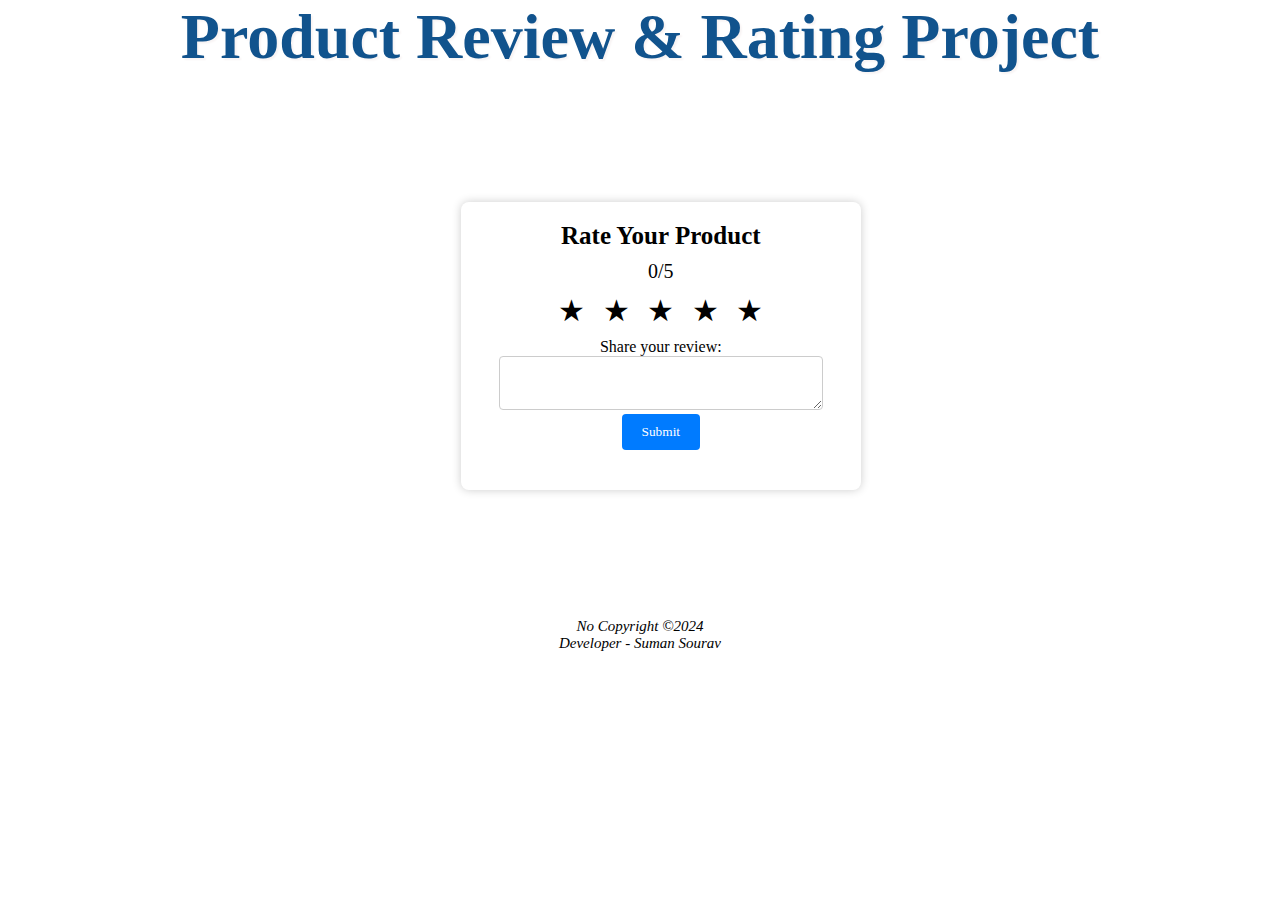
==== WebTech Class Project/index.html @ 06e9fb39 "Add files via upload" ====
<!DOCTYPE html>
<html lang="en">

<head>
	<meta charset="UTF-8">
	<meta name="viewport"
		content="width=device-width, 
				initial-scale=1.0">
	<link rel="stylesheet" href="style.css">
	<title>The Product Review and Rating</title>
</head>

<body>
    <h1>Product review & Rating Project</h1>
	<div class="container">
		<h2>Rate Your Product</h2>
		<div class="rating">
			<span id="rating">0</span>/5
		</div>
		<div class="stars" id="stars">
			<span class="star" data-value="1">★</span>
			<span class="star" data-value="2">★</span>
			<span class="star" data-value="3">★</span>
			<span class="star" data-value="4">★</span>
			<span class="star" data-value="5">★</span>
		</div>
		<p>Share your review:</p>
		<textarea id="review"
				placeholder="Write your review here">
		</textarea>
		<button id="submit">Submit</button>
		<div class="reviews" id="reviews">
		</div>
	</div>
	<script src="script.js"></script>
</body>

<footer>
    No Copyright &copy;2024 <br>
    Developer - Suman Sourav
</footer>
</html>
---- WebTech Class Project/style.css ----
*{
    margin:0;
    padding: 0;
    box-sizing: border-box;
    font-family: jost;
}
body {
	font-family: Arial, sans-serif;
	background-image: url("/pexels-photo-172296\ \(1\).jpeg");
	margin: 0;
    background-repeat: no-repeat;
    background-size: cover;
	justify-content: center;
	align-items: center;
	min-height: 100vh;
}

.container {
	background-color: white;
	padding: 20px;
	border-radius: 8px;
    margin-left: 36%;
    margin-top: 10%;
	box-shadow: 0 0 10px rgba(0, 0, 0, 0.2);
	text-align: center;
	width: 400px;
}

h1 {
        font-size: 64px;
        font-weight: bold;
        text-transform:capitalize;
        text-align: center;
        color: rgb(17, 83, 141);
        text-shadow:2px 2px 2px rgb(248, 244, 244);
}
h2{
    font-size: 25px;
}
.rating {
	font-size: 20px;
	margin: 10px 0;
}

.stars {
	font-size: 30px;
	margin: 10px 0;
}

.star {
	cursor: pointer;
	margin: 0 5px;
}

.one {
	color: rgb(255, 0, 0);
}

.two {
	color: rgb(255, 106, 0);
}

.three {
	color: rgb(251, 255, 120);
}

.four {
	color: rgb(255, 255, 0);
}

.five {
	color: rgb(24, 159, 14);
}

textarea {
	width: 90%;
	padding: 10px;
	border: 1px solid #ccc;
	border-radius: 4px;
}

button {
	background-color: #007BFF;
	color: white;
	padding: 10px 20px;
	border: none;
	border-radius: 4px;
	cursor: pointer;
}

button:hover {
	background-color: #0056b3;
}

.reviews {
	margin-top: 20px;
	text-align: left;
}

.review {
	border: 1px solid #ccc;
	border-radius: 4px;
	padding: 10px;
	margin: 10px 0;
}

.review p {
	margin: 0;
}
footer{
    text-align: center;
    padding-top:10% ;
    font-size:15px;
    font-style: italic;
    font-weight: boldx;
}
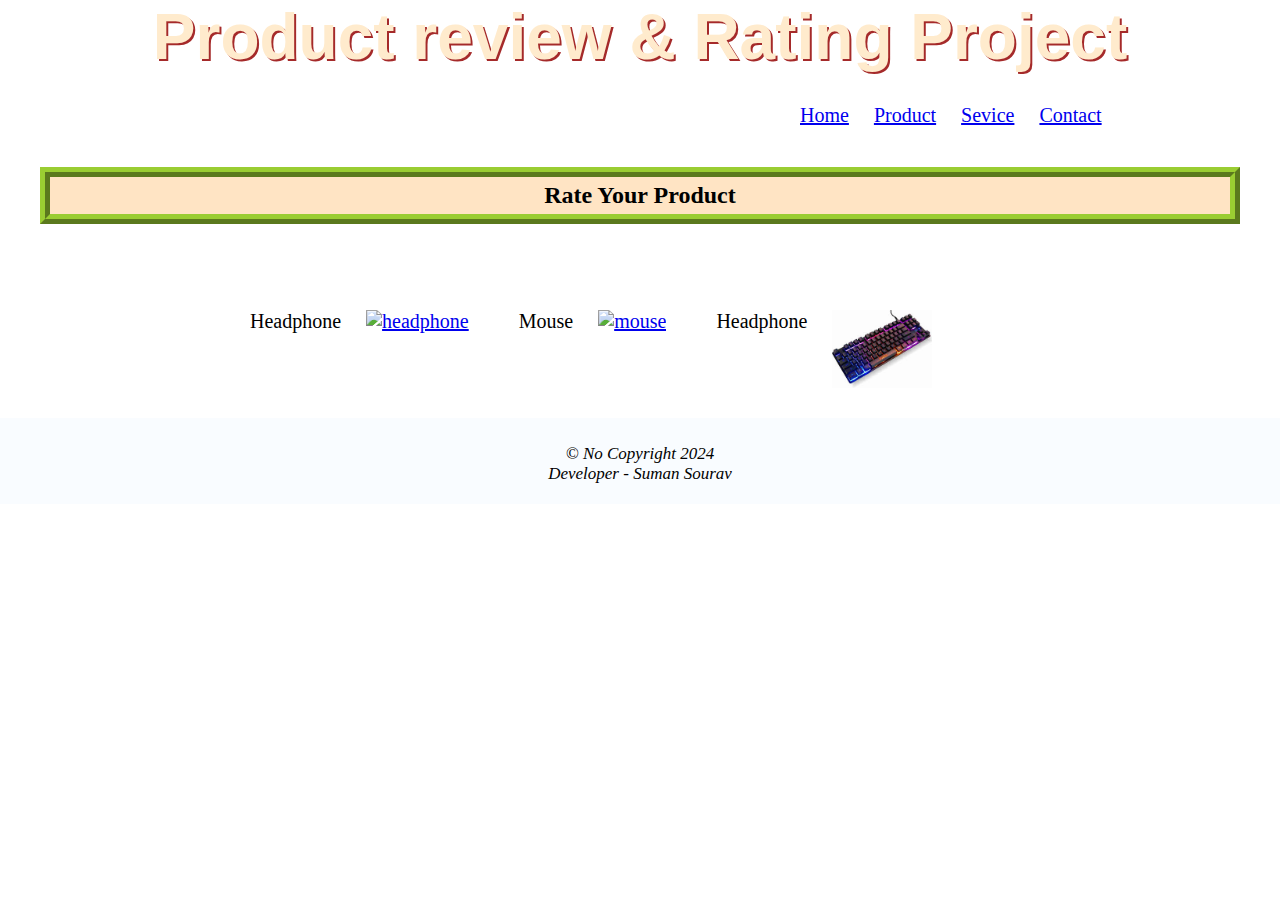
==== commit 95a25af3: "Add files via upload" ====
--- a/WebTech Class Project/index.html
+++ b/WebTech Class Project/index.html
@@ -1,42 +1,52 @@
 <!DOCTYPE html>
 <html lang="en">
+<head>
+    <meta charset="UTF-8">
+    <meta name="viewport" content="width=device-width, initial-scale=1.0">
+    <title>Product</title>
+    <link rel="stylesheet" href="style.css">
+</head>
+<body>
+    <header>
+        <h1>Product review & Rating Project</h1> 
 
-<head>
-	<meta charset="UTF-8">
-	<meta name="viewport"
-		content="width=device-width, 
-				initial-scale=1.0">
-	<link rel="stylesheet" href="style.css">
-	<title>The Product Review and Rating</title>
-</head>
+        <nav>
+		<div class="nav">
+			<ul>
+				<li><a href="#">Home</a></li>
+				<li><a href="#">Product</a></li>
+				<li><a href="#">Sevice</a></li>
+				<li><a href="#">Contact</a></li>
+				
+			</ul>
+		</div>
+	    </nav>
+    </header>
+    <h2>Rate Your Product</h2> <br><br>
+    <div>
+        <ul>
+        <li>Headphone <br></li><a href="rate.html" target="main"> <img src="/headphone.jpg" alt="headphone" width="100px"> </a><br><br><br>
+        <li>Mouse</li><a href="rate.html" target="main"> <img src="/mouse.jpg" alt="mouse" width="100px"> </a><br><br><br>
+        <li>Headphone</li><a href="rate.html" target="main"> <img src="keyboard.jpg" alt="keyboard" width="100px"> </a>  
+        </ul>
 
-<body>
-    <h1>Product review & Rating Project</h1>
-	<div class="container">
-		<h2>Rate Your Product</h2>
-		<div class="rating">
-			<span id="rating">0</span>/5
-		</div>
-		<div class="stars" id="stars">
-			<span class="star" data-value="1">★</span>
-			<span class="star" data-value="2">★</span>
-			<span class="star" data-value="3">★</span>
-			<span class="star" data-value="4">★</span>
-			<span class="star" data-value="5">★</span>
-		</div>
-		<p>Share your review:</p>
-		<textarea id="review"
-				placeholder="Write your review here">
-		</textarea>
-		<button id="submit">Submit</button>
-		<div class="reviews" id="reviews">
-		</div>
-	</div>
-	<script src="script.js"></script>
+    </div>
+    <!-- <div class="button">
+        <!-- <ul>
+            <li><button>Rate</button></li>
+            <li><button>Rate</button></li>
+            <li><button>Rate</button></li>
+        </ul> -->
+    </div> 
+    <footer>
+        &copy; No Copyright 2024 <br>
+        Developer - Suman Sourav <br><br>
+    
+        <div class="icon">
+            <i class="fa-brands fa-github"></i>
+            <i class="fa-brands fa-linkedin"></i>
+        </div>
+    </footer>
+
 </body>
-
-<footer>
-    No Copyright &copy;2024 <br>
-    Developer - Suman Sourav
-</footer>
 </html>
--- a/WebTech Class Project/style.css
+++ b/WebTech Class Project/style.css
@@ -2,115 +2,58 @@
     margin:0;
     padding: 0;
     box-sizing: border-box;
-    font-family: jost;
+    
 }
-body {
-	font-family: Arial, sans-serif;
-	background-image: url("/pexels-photo-172296\ \(1\).jpeg");
-	margin: 0;
+body{
+    background-image: url("/pexels-photo-1764702.jpeg");
+    background-size: cover;
     background-repeat: no-repeat;
-    background-size: cover;
-	justify-content: center;
-	align-items: center;
-	min-height: 100vh;
 }
-
-.container {
-	background-color: white;
-	padding: 20px;
-	border-radius: 8px;
-    margin-left: 36%;
-    margin-top: 10%;
-	box-shadow: 0 0 10px rgba(0, 0, 0, 0.2);
-	text-align: center;
-	width: 400px;
-}
-
-h1 {
-        font-size: 64px;
-        font-weight: bold;
-        text-transform:capitalize;
-        text-align: center;
-        color: rgb(17, 83, 141);
-        text-shadow:2px 2px 2px rgb(248, 244, 244);
+h1{
+    text-align: center;
+    font-family: 'Lucida Sans', 'Lucida Sans Regular', 'Lucida Grande', 'Lucida Sans Unicode', Geneva, Verdana, sans-serif;
+    font-size: 64px;
+    color: blanchedalmond;
+    text-shadow:2px 2px brown;
 }
 h2{
-    font-size: 25px;
+    text-align: center;
+    margin: 40px;
+    background-color: bisque;
+    border: 10px ridge yellowgreen;
+    padding: 5px;
 }
-.rating {
-	font-size: 20px;
-	margin: 10px 0;
+ul{
+list-style:none; 
+display: flex; 
+gap: 25px;
+margin-left: 250px;
+margin-top: 10px;
+font-size:20px;
 }
-
-.stars {
-	font-size: 30px;
-	margin: 10px 0;
-}
-
-.star {
-	cursor: pointer;
-	margin: 0 5px;
-}
-
-.one {
-	color: rgb(255, 0, 0);
-}
-
-.two {
-	color: rgb(255, 106, 0);
-}
-
-.three {
-	color: rgb(251, 255, 120);
-}
-
-.four {
-	color: rgb(255, 255, 0);
-}
-
-.five {
-	color: rgb(24, 159, 14);
-}
-
-textarea {
-	width: 90%;
-	padding: 10px;
-	border: 1px solid #ccc;
-	border-radius: 4px;
-}
-
-button {
-	background-color: #007BFF;
-	color: white;
-	padding: 10px 20px;
-	border: none;
-	border-radius: 4px;
-	cursor: pointer;
-}
-
-button:hover {
+li.hover
+{
 	background-color: #0056b3;
 }
-
-.reviews {
-	margin-top: 20px;
-	text-align: left;
-}
-
-.review {
-	border: 1px solid #ccc;
-	border-radius: 4px;
-	padding: 10px;
-	margin: 10px 0;
-}
-
-.review p {
-	margin: 0;
+.nav
+{
+list-style:none; 
+display: flex; 
+gap: 25px;
+margin-left: 550px;
+margin-top: 20px;
+font-size:20px;
 }
 footer{
     text-align: center;
-    padding-top:10% ;
-    font-size:15px;
+	margin-top: 2%;
+	
+    /* padding-bottom:0%; */
+	padding-top: 2%;
+    font-size:17px;
     font-style: italic;
-    font-weight: boldx;
-}+    background-color: rgba(240, 248, 255, 0.42); 
+	/* position: relative; */
+	width: 100%;
+	height: 100%;
+}
